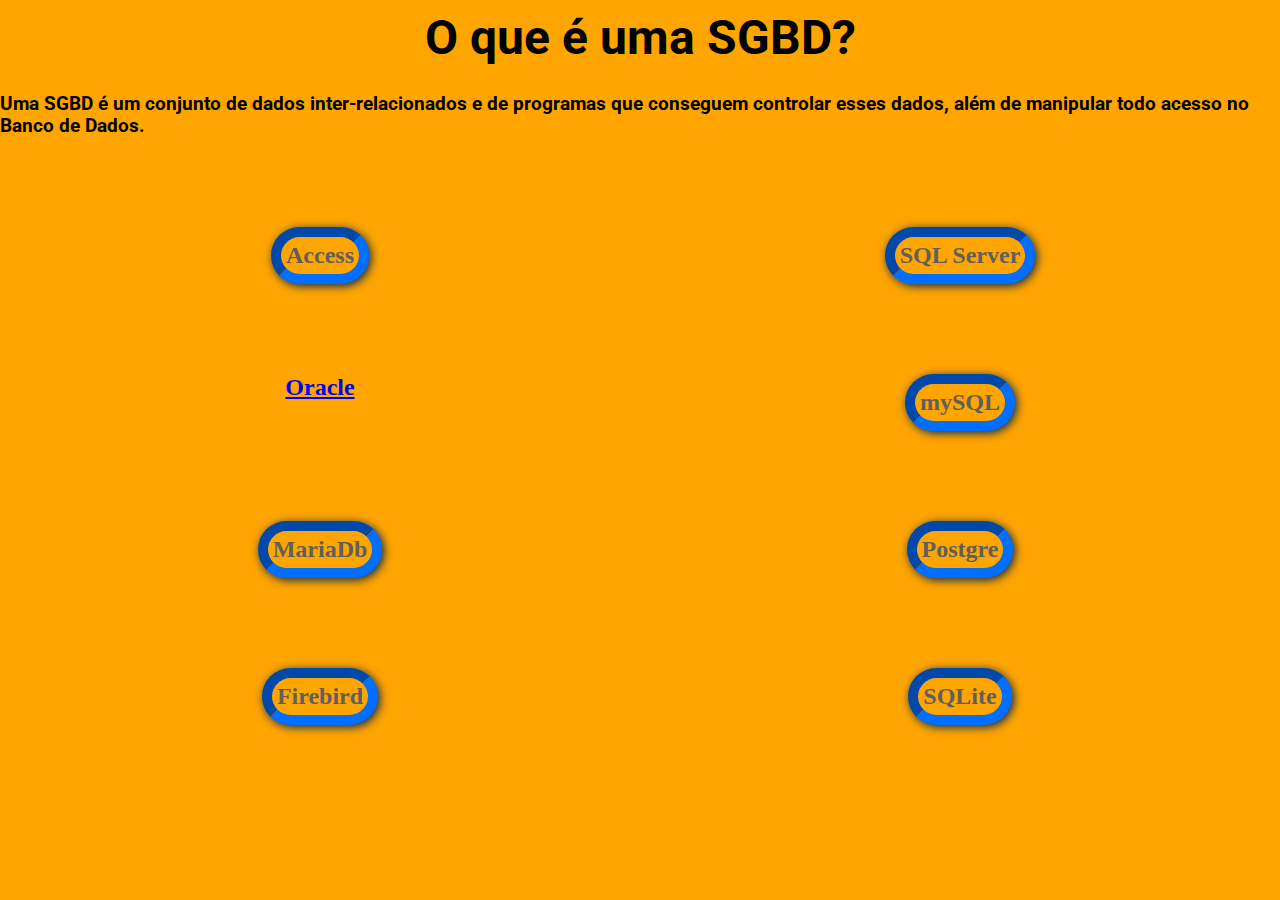
==== paginaSGBD.html @ 4b9d36bd "Iniciando projeto de pesquisa" ====
<!DOCTYPE html>
<html lang="pt-br">
<head>
    <meta charset="UTF-8">
    <meta http-equiv="X-UA-Compatible" content="IE=edge">
    <meta name="viewport" content="width=device-width, initial-scale=1.0">
    <link rel="stylesheet" href="sgbd.css">
    <link rel="shortcut icon" href="imagens/database-storage.svg" type="image/x-icon">
    <title>SGBD's</title>
</head>
<body>
    <main>
        <nav>
            <section>
                <div id="titulo">
                    <h1>
                        O que é uma SGBD?
                    </h1>
                </div>
                <div id="conceito">
                    <h3>
                        Uma SGBD é um conjunto de dados inter-relacionados e de programas que conseguem
                        controlar esses dados, além de manipular todo acesso no Banco de Dados. 
                    </h3>
                </div>
                <div class="divlinha1">
                    <div class="espaco">
                        <h2>
                            <a href="SGBD/access.html" class="linha">
                                Access
                            </a>
                        </h2>
                    </div>
                    <div class="espaco">
                        <h2>
                            <a href="SGBD/SQLServer.html" class="linha">
                                SQL Server
                            </a>
                        </h2>
                    </div>
                </div>
                <div class="divlinha1">
                    <div class="espaco">
                        <h2>
                            <a href="SGBD/oracle.html class="linha">
                                Oracle
                            </a>
                        </h2>
                    </div>
                    <div class="espaco">
                        <h2>
                            <a href="SGBD/mySQL.html" class="linha">
                                mySQL
                            </a>
                        </h2>
                    </div>
                </div>
                <div class="divlinha1">
                    <div class="espaco">
                        <h2>
                            <a href="SGBD/mariaDB.html" class="linha">
                                MariaDb
                            </a>
                        </h2>
                    </div>
                    <div class="espaco">
                        <h2>
                            <a href="SGBD/postgre.html" class="linha">
                                Postgre
                            </a>
                        </h2>
                    </div>
                </div>
                <div class="divlinha1">
                    <div class="espaco">
                        <h2>
                            <a href="SGBD/firebird.html" class="linha">
                                Firebird
                            </a>
                        </h2>
                    </div>
                    <div class="espaco">
                        <h2>
                            <a href="SGBD/SQLite.css" class="linha">
                                SQLite
                            </a>
                        </h2>
                    </div>
                </div>
            </section>
        </nav>
    </main>
</body>
</html>
---- sgbd.css ----
@import url('https://fonts.googleapis.com/css2?family=Roboto:ital,wght@1,300&display=swap');
@import url('https://fonts.googleapis.com/css2?family=Open+Sans:wght@300&family=Roboto:wght@300&display=swap');


* {
    margin: 0;
    padding: 0;
    box-sizing: border-box;
    background-color: orange;
}

section {
    width: 100%;
}

#titulo {
    display: flex;
    justify-content: center;
    align-items: center;
    padding: 1vh;
    font-size: 1.5em;
    font-family: 'Roboto', sans-serif; 
}

#conceito {
    padding-top: 2vh;
    display: flex;
    justify-content: center;
    align-items: center;
    font-family: 'Open Sans', sans-serif;
font-family: 'Roboto', sans-serif;
}

.divlinha1{
    width: 100%;
    margin: 10vh 0vw;
    display: flex;
    justify-content: center;
    justify-content: center;
}

.espaco{
    width: 100%;
    display: flex;
    justify-content: space-around;
}

.linha {
    display: flex;
    justify-content: space-around;
    padding: 5px;
    border: 10px inset #006eff;
    box-shadow: 2px 2px 10px #002555;
    border-radius: 30px;
    text-decoration: none;
    color: #5f5f5f;
}

.linha:hover {
    display: flex;
    justify-content: space-around;
    background-color: #eb9901;
    padding: 5px;
    border: 10px inset #003d8d;
    box-shadow: 6px 6px 10px #363636;
    border-radius: 30px;
    text-decoration: none;
    color: rgb(0, 0, 0);
}
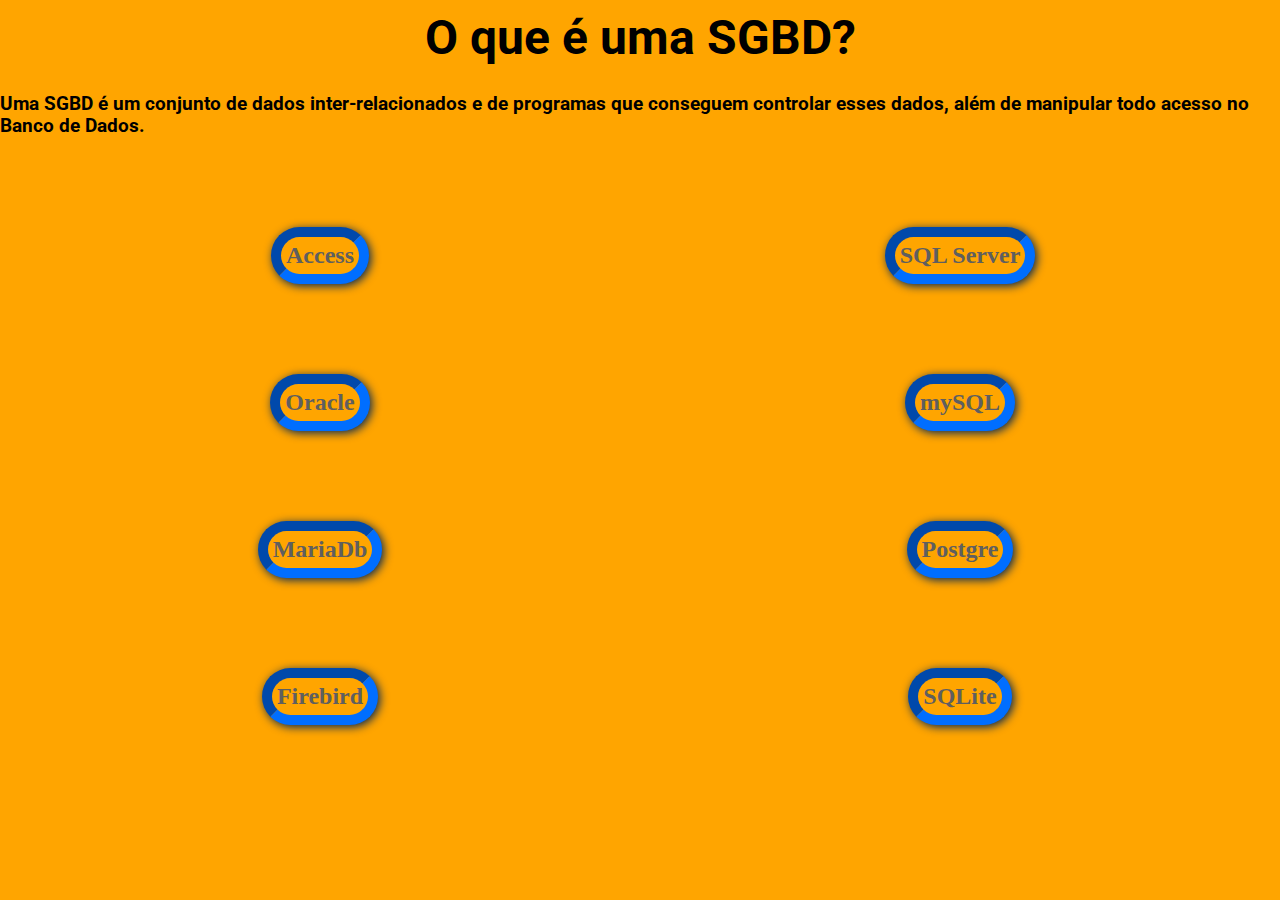
==== commit 3e78a6f6: "Informações do Microsoft Access" ====
--- a/paginaSGBD.html
+++ b/paginaSGBD.html
@@ -42,7 +42,7 @@
                 <div class="divlinha1">
                     <div class="espaco">
                         <h2>
-                            <a href="SGBD/oracle.html class="linha">
+                            <a href="SGBD/oracle.html" class="linha">
                                 Oracle
                             </a>
                         </h2>
